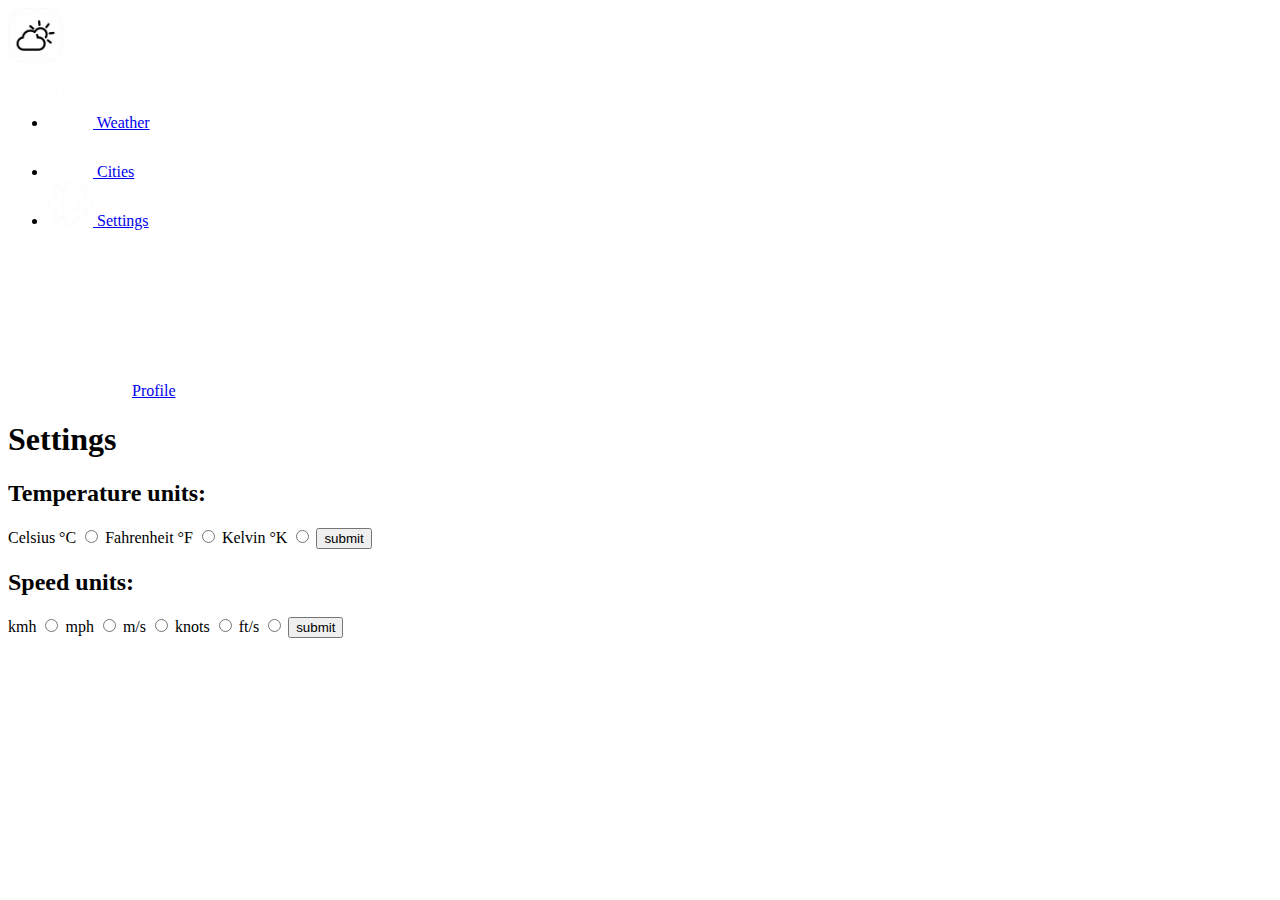
==== lb3/UI/pages/settings.html @ 86c03421 "weather app core, ui, test, pom" ====
<!DOCTYPE html>
<html lang="en">
<head>
    <meta charset="UTF-8">
    <title>Profile</title>
    <link rel="stylesheet" href="../style.css">
</head>
<body>

<div class="sidebar">
    <div>
        <a href="/">
            <img src="../images/logoWhite.png" class="logo" width="55px" height="55px">
        </a>
        <ul class="nav">
            <li class="navItem">
                <a href="/">
                    <div class="navLink">
                        <img src="../images/weatherWhite.png" width="45px" height="45px">
                        Weather
                    </div>
                </a>
            </li>
            <li class="navItem">
                <a href="locations">
                    <div class="navLink">
                        <img src="../images/cityWhite.png" width="45px" height="45px">
                        Cities
                    </div>
                </a>
            </li>
            <li class="navItem">
                <a href="settings">
                    <div class="navLink">
                        <img src="../images/settingsWhite.png" width="45px" height="45px">
                        Settings
                    </div>
                </a>
            </li>
        </ul>
    </div>
    <div>
        <img src="../images/profileWhite.png" class="profileIcon">
        <a href="/" class="navLink">Profile</a>
    </div>
</div>
<div class="pageContainer">
    <div class="container wide">
        <div>
            <h1>Settings</h1>
        </div>
        <div class="section centeredContent">
            <h2>Temperature units:</h2>
            <form action="/settings/setTemperatureUnits" method="post">
                <label class="radioLabel">Celsius °C
                    <input type="radio" name="unit" value="Celsius">
                    <span class="checkmark"></span>
                </label>

                <label class="radioLabel">Fahrenheit °F
                    <input type="radio" name="unit" value="Fahrenheit">
                    <span class="checkmark"></span>
                </label>

                <label class="radioLabel">Kelvin °K
                    <input type="radio" name="unit" value="Kelvin">
                    <span class="checkmark"></span>
                </label>

                <button type="submit" class="button">
                    submit
                </button>
            </form>
        </div>
        <div class="section centeredContent">
            <h2>Speed units:</h2>
            <form action="/settings/setSpeedUnits" method="post">
                <label class="radioLabel">kmh
                    <input type="radio" name="unit" value="kmh">
                    <span class="checkmark"></span>
                </label>

                <label class="radioLabel">mph
                    <input type="radio" name="unit" value="mph">
                    <span class="checkmark"></span>
                </label>

                <label class="radioLabel">m/s
                    <input type="radio" name="unit" value="metersPerSecond">
                    <span class="checkmark"></span>
                </label>


                <label class="radioLabel">knots
                    <input type="radio" name="unit" value="knots">
                    <span class="checkmark"></span>
                </label>

                
                <label class="radioLabel">ft/s
                    <input type="radio" name="unit" value="footsPerSecond">
                    <span class="checkmark"></span>
                </label>

                <button type="submit" class="button">
                    submit
                </button>
            </form>
        </div>
    </div>
</div>
</body>
</html>
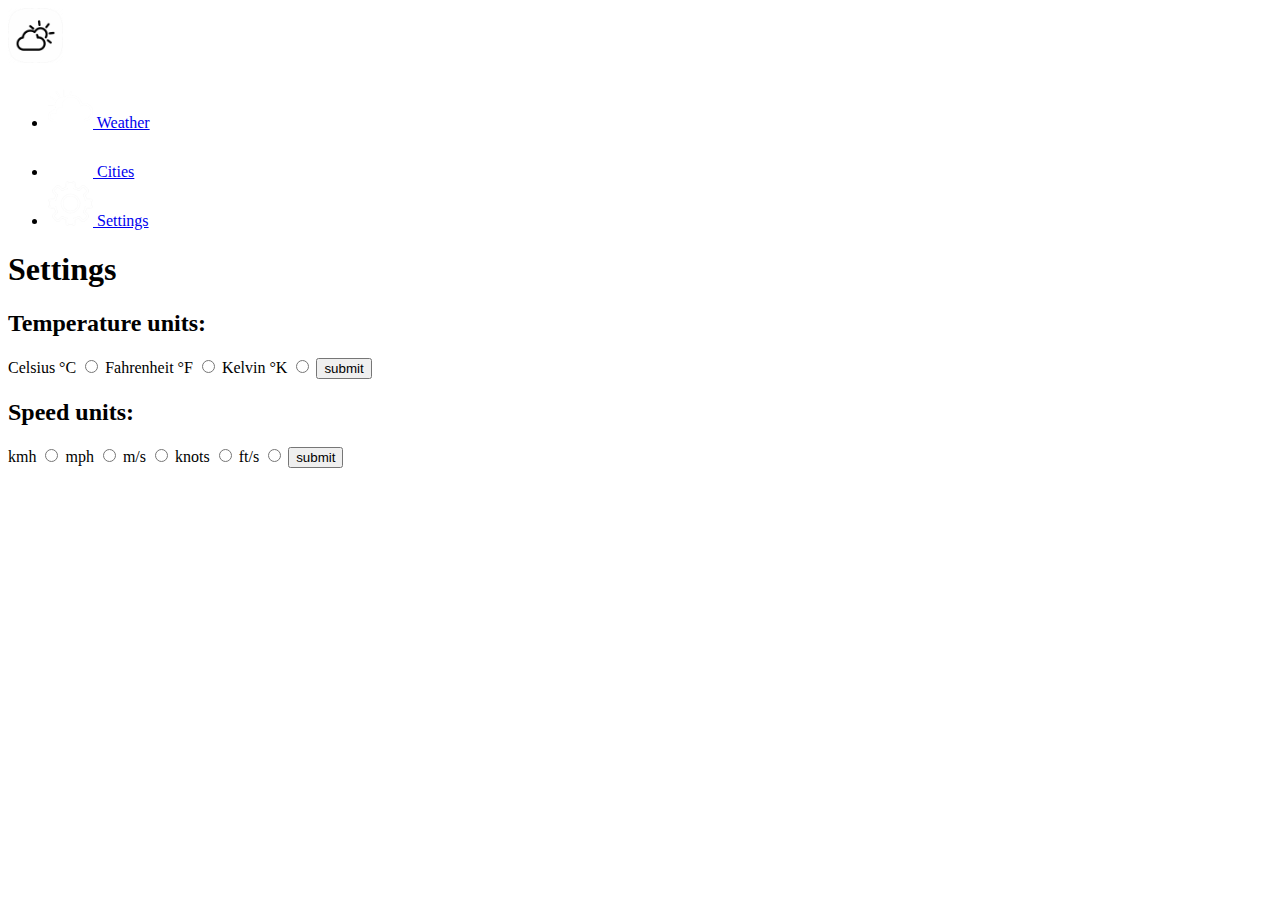
==== commit 04868f96: "weather app core, servlets, pages, images, pom" ====
--- a/lb3/UI/pages/settings.html
+++ b/lb3/UI/pages/settings.html
@@ -9,9 +9,7 @@
 
 <div class="sidebar">
     <div>
-        <a href="/">
-            <img src="../images/logoWhite.png" class="logo" width="55px" height="55px">
-        </a>
+        <img src="../images/logoWhite.png" class="logo" width="55px" height="55px">
         <ul class="nav">
             <li class="navItem">
                 <a href="/">
@@ -38,10 +36,6 @@
                 </a>
             </li>
         </ul>
-    </div>
-    <div>
-        <img src="../images/profileWhite.png" class="profileIcon">
-        <a href="/" class="navLink">Profile</a>
     </div>
 </div>
 <div class="pageContainer">
